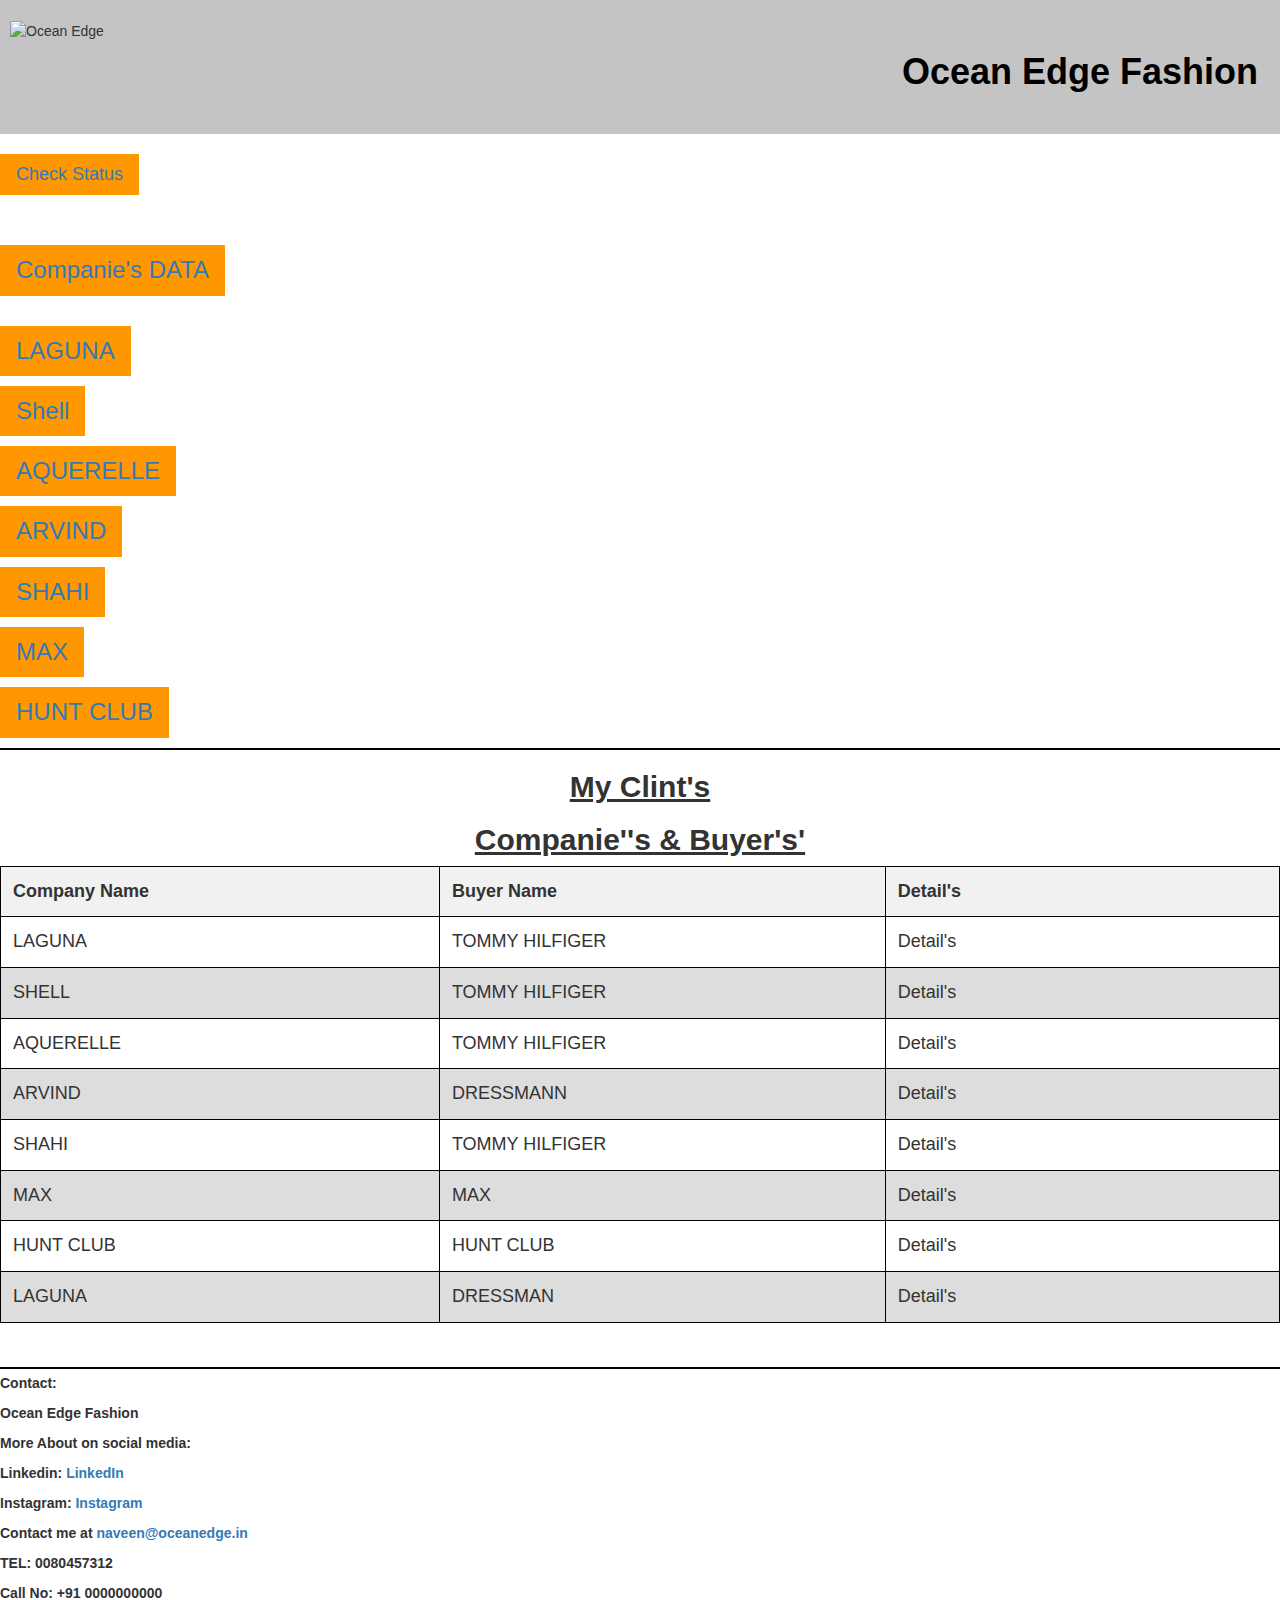
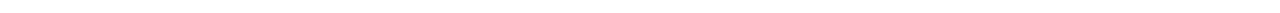
==== index.html @ d35434ee "Update index.html" ====
﻿<!DOCTYPE html>
<html>
<head>
<style>
table {
  font-family: arial, sans-serif;
  border-collapse: collapse;
  width: 100%;
}

td, th {
  border: 1px solid #dddddd;
  text-align: left;
  padding: 8px;
}


tr:nth-child(even) {
  background-color: #dddddd;
}
</style>
</head>
<body>

<!DOCTYPE html>
<html lang="en">
<head>
  <meta charset="UTF-8">
  <meta name="viewport" content="width=device-width, initial-scale=2">
  <title>OCEAN EDGE FASHION</title>
  <link rel="stylesheet" href="styles_1.css">
</head>
      <style>
* {box-sizing: border-box;}

body { 
  margin: 0;
  font-family: Arial, Helvetica, sans-serif;
}

.header {
  overflow: hidden;
  background-color: #c4c4c4;
  padding: 20px 10px;
}

.header a {
  float: right;
  color: black;
  text-align: center;
  padding: 12px;
  text-decoration: none;
  font-size: 18px; 
  line-height: 25px;
  border-radius: 4px;
}

.header a.logo {
  font-size: 25px;
  font-weight: bold;
}

.header a:hover {
  background-color: #1ec8ff;
  color: black;
}

.header a.active {
  background-color: #1ec8ff;
  color: #1ec8ff;
}

.header-right {
  float: left;
}

@media screen and (max-width: 500px) {
  .header a {
    float: none;
    display: block;
    text-align: left;
  }
  
  .header-right {
    float: none;
  }
}
</style>

<div class="header">
  <a href="#default" class="logo"><b><h1>Ocean Edge Fashion</b></h1></a>
  <div class="header-left"> <img src="https://i.postimg.cc/RF3nvJxR/LOGO.png" alt="Ocean Edge" width="150" height="100">


  </div>
</div>
      <br>

<meta name="viewport" content="width=device-width, initial-scale=0">
<link rel="stylesheet" href="https://www.w3schools.com/w3css/4/w3.css">
<link rel="stylesheet" href="https://maxcdn.bootstrapcdn.com/bootstrap/3.3.6/css/bootstrap.min.css">
<body>
  
  <p><button class="w3-btn w3-orange w3-large"><a href="na.html" title="Checking Status">Check Status</a><i class="#"></i></button></p>
</body>
<br>

<br>

<meta name="viewport" content="width=device-width, initial-scale=0">
<link rel="stylesheet" href="https://www.w3schools.com/w3css/4/w3.css">
<link rel="stylesheet" href="https://maxcdn.bootstrapcdn.com/bootstrap/3.3.6/css/bootstrap.min.css">
<body>
  
  <p><button class="w3-btn w3-orange w3-xlarge"><a href="raw.html" title="raw">Companie's DATA</a><i class="#"></i></button></p>
</body>
<br>

<meta name="viewport" content="width=device-width, initial-scale=0">
<link rel="stylesheet" href="https://www.w3schools.com/w3css/4/w3.css">
<link rel="stylesheet" href="https://maxcdn.bootstrapcdn.com/bootstrap/3.3.6/css/bootstrap.min.css">
<body>
  
  <p><button class="w3-btn w3-orange w3-xlarge"><a href="Laguna.html" title="raw">LAGUNA</a><i class="#"></i></button></p>
</body>

<meta name="viewport" content="width=device-width, initial-scale=0">
<link rel="stylesheet" href="https://www.w3schools.com/w3css/4/w3.css">
<link rel="stylesheet" href="https://maxcdn.bootstrapcdn.com/bootstrap/3.3.6/css/bootstrap.min.css">
<body>
  
  <p><button class="w3-btn w3-orange w3-xlarge"><a href="Shell.html" title="raw">Shell</a><i class="#"></i></button></p>
</body>

<meta name="viewport" content="width=device-width, initial-scale=0">
<link rel="stylesheet" href="https://www.w3schools.com/w3css/4/w3.css">
<link rel="stylesheet" href="https://maxcdn.bootstrapcdn.com/bootstrap/3.3.6/css/bootstrap.min.css">
<body>
  
  <p><button class="w3-btn w3-orange w3-xlarge"><a href="Aquerelle.html" title="raw">AQUERELLE</a><i class="#"></i></button></p>
</body>

<meta name="viewport" content="width=device-width, initial-scale=0">
<link rel="stylesheet" href="https://www.w3schools.com/w3css/4/w3.css">
<link rel="stylesheet" href="https://maxcdn.bootstrapcdn.com/bootstrap/3.3.6/css/bootstrap.min.css">
<body>
  
  <p><button class="w3-btn w3-orange w3-xlarge"><a href="Arvind.html" title="raw">ARVIND</a><i class="#"></i></button></p>
</body>

<meta name="viewport" content="width=device-width, initial-scale=0">
<link rel="stylesheet" href="https://www.w3schools.com/w3css/4/w3.css">
<link rel="stylesheet" href="https://maxcdn.bootstrapcdn.com/bootstrap/3.3.6/css/bootstrap.min.css">
<body>
  
  <p><button class="w3-btn w3-orange w3-xlarge"><a href="Shahi.html" title="raw">SHAHI</a><i class="#"></i></button></p>
</body>

<meta name="viewport" content="width=device-width, initial-scale=0">
<link rel="stylesheet" href="https://www.w3schools.com/w3css/4/w3.css">
<link rel="stylesheet" href="https://maxcdn.bootstrapcdn.com/bootstrap/3.3.6/css/bootstrap.min.css">
<body>
  
  <p><button class="w3-btn w3-orange w3-xlarge"><a href="Max.html" title="raw">MAX</a><i class="#"></i></button></p>
</body>

<meta name="viewport" content="width=device-width, initial-scale=0">
<link rel="stylesheet" href="https://www.w3schools.com/w3css/4/w3.css">
<link rel="stylesheet" href="https://maxcdn.bootstrapcdn.com/bootstrap/3.3.6/css/bootstrap.min.css">
<body>
  
  <p><button class="w3-btn w3-orange w3-xlarge"><a href="Huntclub.html" title="raw">HUNT CLUB</a><i class="#"></i></button></p>
</body>

<style>
table {
  font-family: arial, sans-serif;
  border-collapse: collapse;
  border:1px solid black;
  width: 100%;
}

td, th {
  border: 1px solid #dddddd;
  border:1px solid black;
  text-align: left;
  padding: 8px;
}


tr:nth-child(even) {
  background-color: #dddddd;
}
</style>
</head>

<!DOCTYPE html>
<html>
<head>
<meta name="viewport" content="width=device-width, initial-scale=1">
<style>
* {
  box-sizing: border-box;
}

#myInput {
  background-image: url('/css/searchicon.png');
  background-position: 10px 10px;
  background-repeat: no-repeat;
  width: 100%;
  font-size: 16px;
  padding: 12px 20px 12px 40px;
  border: 1px solid #ddd;
  border:1px solid black;
  margin-bottom: 12px;
}

#myTable {
  border-collapse: collapse;
  width: 100%;
  border: 1px solid #ddd;
  border:1px solid black;
  font-size: 18px;
}

#myTable th, #myTable td {
  text-align: left;
  padding: 12px;
}

#myTable tr {
  border-bottom: 1px solid #ddd;
  border:1px solid black;
}

#myTable tr.header, #myTable tr:hover {
  background-color: #f1f1f1;
}
</style>

<hr>
<h2><center><b><u>My Clint's</center></u></b></h2>
<h2><center><b><u>Companie''s & Buyer's'</center></u></b></h2>

<table id="myTable">
  <tr class="header">
    <th style="width:0%;">Company Name</th>
    <th style="width:0%;">Buyer Name</th>
    <th style="width:0%;">Detail's</th>

  </tr>
    <tr>
  <tr>
    <td>LAGUNA</td>
    <td>TOMMY HILFIGER</td>
        <td>Detail's</td>
  </tr>
  <tr>
  <td>SHELL</td>
  <td>TOMMY HILFIGER</td>
      <td>Detail's</td>
</tr>
  <tr>
    <td>AQUERELLE</td>
    <td>TOMMY HILFIGER</td>
    <td>Detail's</td>

  <tr>
    <td>ARVIND</td>
    <td>DRESSMANN</td>
        <td>Detail's</td>
  </tr>
    <tr>
    <td>SHAHI</td>
    <td>TOMMY HILFIGER</td>
        <td>Detail's</td>
  </tr>
    <tr>
    <td>MAX</td>
    <td>MAX</td>
        <td>Detail's</td>
  </tr>
   <tr>
    <td>HUNT CLUB</td>
    <td>HUNT CLUB</td>
    <td>Detail's</td>
  </tr>
  <tr>
    <td>LAGUNA</td>
    <td>DRESSMAN</td>
    <td>Detail's</td>
  </tr>
</table>

<script>
function myFunction() {
  var input, filter, table, tr, td, i, txtValue;
  input = document.getElementById("myInput");
  filter = input.value.toUpperCase();
  table = document.getElementById("myTable");
  tr = table.getElementsByTagName("tr");
  for (i = 0; i < tr.length; i++) {
    td = tr[i].getElementsByTagName("td")[0];
    if (td) {
      txtValue = td.textContent || td.innerText;
      if (txtValue.toUpperCase().indexOf(filter) > -1) {
        tr[i].style.display = "";
      } else {
        tr[i].style.display = "none";
      }
    }       
  }
}
</script>



<br>
<br>

</body>
</html>
</html>
<hr>
 <footer><b>
      <p>Contact:</p>
      <p>Ocean Edge Fashion</p>
      <p><span>More About on social media:</span></p
      <p>Linkedin: <a href="https://www.linkedin.com/in/ocean-edge-fashions-27284117/"target="_blank">LinkedIn</a></p>
      <p>Instagram: <a href="https://www.instagram.com/oceanedgefashions?utm_source=ig_web_button_share_sheet&igsh=ZDNlZDc0MzIxNw=="target="_blank">Instagram</a></p>
      <p>Contact me at <a href="naveen@oceanedge.in">naveen@oceanedge.in</a></p>
      <p>TEL: 0080457312</p>
      <P>Call No: +91 0000000000</P></b>
  </footer>
<style>
hr { 
  display: block;
  margin-top: 0.3em;
  margin-bottom: 0.3em;
  margin-left: auto;
  margin-right: auto;
  border-style: inset;
  border-width: 0.3px;
  border:0.3px solid black;

} 
</style>

  </html>
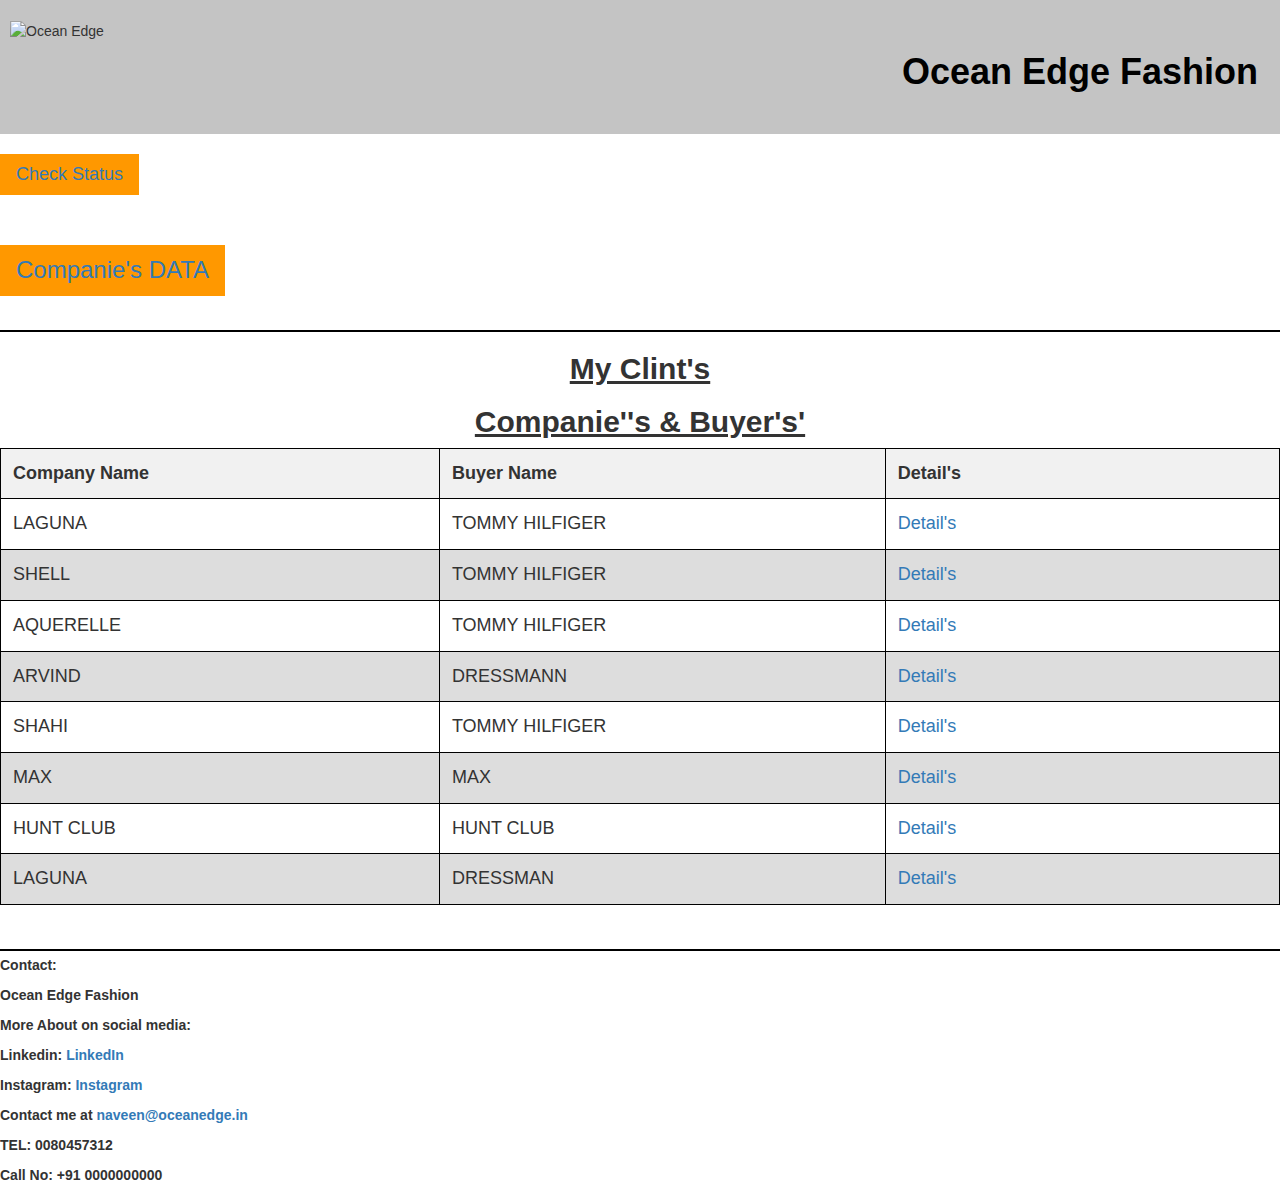
==== commit 9cd519a4: "Update index.html" ====
--- a/index.html
+++ b/index.html
@@ -1,4 +1,4 @@
-﻿<!DOCTYPE html>
+<!DOCTYPE html>
 <html>
 <head>
 <style>
@@ -26,7 +26,7 @@
 <html lang="en">
 <head>
   <meta charset="UTF-8">
-  <meta name="viewport" content="width=device-width, initial-scale=2">
+  <meta name="viewport" content="width=device-width, initial-scale=1.0">
   <title>OCEAN EDGE FASHION</title>
   <link rel="stylesheet" href="styles_1.css">
 </head>
@@ -119,58 +119,6 @@
 <meta name="viewport" content="width=device-width, initial-scale=0">
 <link rel="stylesheet" href="https://www.w3schools.com/w3css/4/w3.css">
 <link rel="stylesheet" href="https://maxcdn.bootstrapcdn.com/bootstrap/3.3.6/css/bootstrap.min.css">
-<body>
-  
-  <p><button class="w3-btn w3-orange w3-xlarge"><a href="Laguna.html" title="raw">LAGUNA</a><i class="#"></i></button></p>
-</body>
-
-<meta name="viewport" content="width=device-width, initial-scale=0">
-<link rel="stylesheet" href="https://www.w3schools.com/w3css/4/w3.css">
-<link rel="stylesheet" href="https://maxcdn.bootstrapcdn.com/bootstrap/3.3.6/css/bootstrap.min.css">
-<body>
-  
-  <p><button class="w3-btn w3-orange w3-xlarge"><a href="Shell.html" title="raw">Shell</a><i class="#"></i></button></p>
-</body>
-
-<meta name="viewport" content="width=device-width, initial-scale=0">
-<link rel="stylesheet" href="https://www.w3schools.com/w3css/4/w3.css">
-<link rel="stylesheet" href="https://maxcdn.bootstrapcdn.com/bootstrap/3.3.6/css/bootstrap.min.css">
-<body>
-  
-  <p><button class="w3-btn w3-orange w3-xlarge"><a href="Aquerelle.html" title="raw">AQUERELLE</a><i class="#"></i></button></p>
-</body>
-
-<meta name="viewport" content="width=device-width, initial-scale=0">
-<link rel="stylesheet" href="https://www.w3schools.com/w3css/4/w3.css">
-<link rel="stylesheet" href="https://maxcdn.bootstrapcdn.com/bootstrap/3.3.6/css/bootstrap.min.css">
-<body>
-  
-  <p><button class="w3-btn w3-orange w3-xlarge"><a href="Arvind.html" title="raw">ARVIND</a><i class="#"></i></button></p>
-</body>
-
-<meta name="viewport" content="width=device-width, initial-scale=0">
-<link rel="stylesheet" href="https://www.w3schools.com/w3css/4/w3.css">
-<link rel="stylesheet" href="https://maxcdn.bootstrapcdn.com/bootstrap/3.3.6/css/bootstrap.min.css">
-<body>
-  
-  <p><button class="w3-btn w3-orange w3-xlarge"><a href="Shahi.html" title="raw">SHAHI</a><i class="#"></i></button></p>
-</body>
-
-<meta name="viewport" content="width=device-width, initial-scale=0">
-<link rel="stylesheet" href="https://www.w3schools.com/w3css/4/w3.css">
-<link rel="stylesheet" href="https://maxcdn.bootstrapcdn.com/bootstrap/3.3.6/css/bootstrap.min.css">
-<body>
-  
-  <p><button class="w3-btn w3-orange w3-xlarge"><a href="Max.html" title="raw">MAX</a><i class="#"></i></button></p>
-</body>
-
-<meta name="viewport" content="width=device-width, initial-scale=0">
-<link rel="stylesheet" href="https://www.w3schools.com/w3css/4/w3.css">
-<link rel="stylesheet" href="https://maxcdn.bootstrapcdn.com/bootstrap/3.3.6/css/bootstrap.min.css">
-<body>
-  
-  <p><button class="w3-btn w3-orange w3-xlarge"><a href="Huntclub.html" title="raw">HUNT CLUB</a><i class="#"></i></button></p>
-</body>
 
 <style>
 table {
@@ -253,42 +201,43 @@
   <tr>
     <td>LAGUNA</td>
     <td>TOMMY HILFIGER</td>
-        <td>Detail's</td>
+        <td><class="#"><a href="Laguna.html" title="raw">Detail's</a><i class="#"></i></td>
+
   </tr>
   <tr>
   <td>SHELL</td>
   <td>TOMMY HILFIGER</td>
-      <td>Detail's</td>
+        <td><class="#"><a href="Shell.html" title="raw">Detail's</a><i class="#"></i></td>
 </tr>
   <tr>
     <td>AQUERELLE</td>
     <td>TOMMY HILFIGER</td>
-    <td>Detail's</td>
+        <td><class="#"><a href="Aquerelle.html" title="raw">Detail's</a><i class="#"></i></td>
 
   <tr>
     <td>ARVIND</td>
     <td>DRESSMANN</td>
-        <td>Detail's</td>
+        <td><class="#"><a href="Arvind.html" title="raw">Detail's</a><i class="#"></i></td>
   </tr>
     <tr>
     <td>SHAHI</td>
     <td>TOMMY HILFIGER</td>
-        <td>Detail's</td>
+        <td><class="#"><a href="Shahi.html" title="raw">Detail's</a><i class="#"></i></td>
   </tr>
     <tr>
     <td>MAX</td>
     <td>MAX</td>
-        <td>Detail's</td>
+        <td><class="#"><a href="Max.html" title="raw">Detail's</a><i class="#"></i></td>
   </tr>
    <tr>
     <td>HUNT CLUB</td>
     <td>HUNT CLUB</td>
-    <td>Detail's</td>
+        <td><class="#"><a href="Huntclub.html" title="raw">Detail's</a><i class="#"></i></td>
   </tr>
   <tr>
     <td>LAGUNA</td>
     <td>DRESSMAN</td>
-    <td>Detail's</td>
+        <td><class="#"><a href="Laguna.html" title="raw">Detail's</a><i class="#"></i></td>
   </tr>
 </table>
 
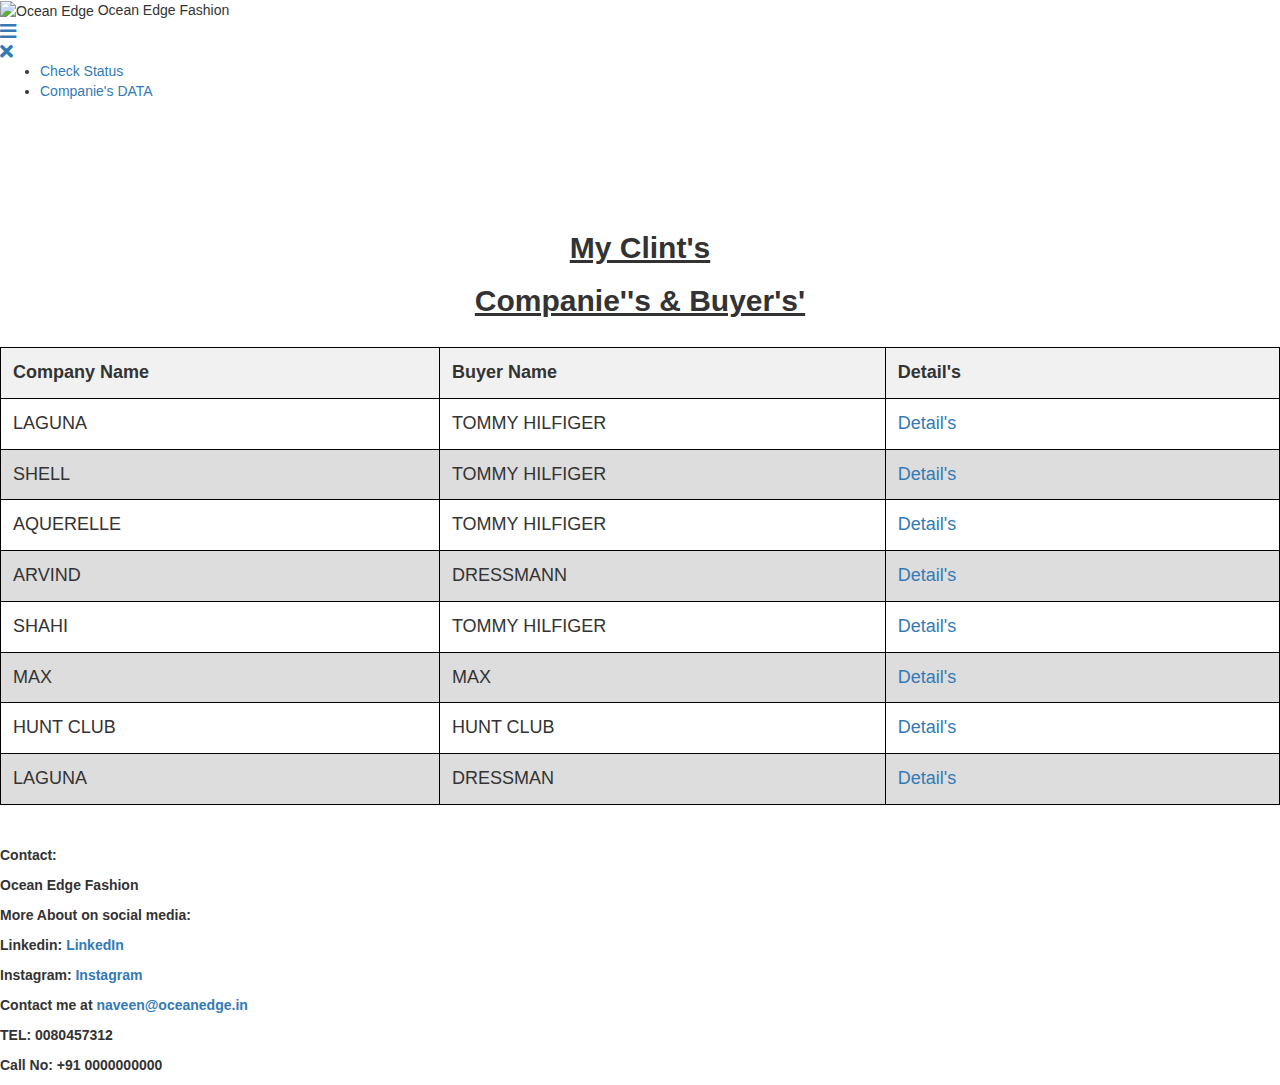
==== commit a4da6ce3: "Update index.html" ====
--- a/index.html
+++ b/index.html
@@ -1,15 +1,60 @@
 <!DOCTYPE html>
 <html>
 <head>
+  <title>OCEAN EDGE FASHION</title>
+  <link rel="icon" type="image/png" href="https://i.postimg.cc/RF3nvJxR/LOGO.png">
+</head>
+</html>
+
+<html>
+<head>
+
+<!DOCTYPE html>
+<html lang="en">
+<!DOCTYPE html>
+<html lang="en">
+
+<head>
+  <title>Header Page by Roy_Tech</title>
+  <meta charset="UTF-8" />
+  <meta name="viewport" content="width=device-width" />
+  <link href="https://fonts.googleapis.com/css?family=Montserrat:500,700" rel="stylesheet">
+  <link rel="stylesheet" href="https://use.fontawesome.com/releases/v5.2.0/css/all.css">
+  <link rel="stylesheet" href="https://cdnjs.cloudflare.com/ajax/libs/meyer-reset/2.0/reset.min.css">
+  <link rel="stylesheet" href="styles.css" />
+</head>
+  <header id="header">
+    <div class="logo-toggle-flex">
+      <div class="logo">
+        <img src="https://i.postimg.cc/RF3nvJxR/LOGO.png" alt="Ocean Edge" width="100" height="50">
+        <span class="logo-text">Ocean Edge Fashion</span>
+      </div>
+      <a href="#nav-bar" id="menu-toggle" class="menu-toggle"><span class="fas fa-bars fa-lg"></span>
+      </a>
+    </div>
+    <nav class="nav-bar-wrapper" id="nav-bar">
+      <a href="#main-menu-toggle" id="main-menu-close" class="menu-close"><span class="fas fa-times fa-lg"></span>
+      </a>
+      <ul class="menu-wrapper" id="menu-wrapper">
+        <li><a href="na.html" class="nav-link">Check Status</a></li>
+        <li><a href="raw.html" class="nav-link">Companie's DATA</a></li>
+
+<meta name="viewport" content="width=device-width, initial-scale=0">
+<link rel="stylesheet" href="https://www.w3schools.com/w3css/4/w3.css">
+<link rel="stylesheet" href="https://maxcdn.bootstrapcdn.com/bootstrap/3.3.6/css/bootstrap.min.css">
+</header>
+<body>
 <style>
 table {
   font-family: arial, sans-serif;
   border-collapse: collapse;
+  border:1px solid black;
   width: 100%;
 }
 
 td, th {
   border: 1px solid #dddddd;
+  border:1px solid black;
   text-align: left;
   padding: 8px;
 }
@@ -20,131 +65,10 @@
 }
 </style>
 </head>
+
+<!DOCTYPE html>
+<html>
 <body>
-
-<!DOCTYPE html>
-<html lang="en">
-<head>
-  <meta charset="UTF-8">
-  <meta name="viewport" content="width=device-width, initial-scale=1.0">
-  <title>OCEAN EDGE FASHION</title>
-  <link rel="stylesheet" href="styles_1.css">
-</head>
-      <style>
-* {box-sizing: border-box;}
-
-body { 
-  margin: 0;
-  font-family: Arial, Helvetica, sans-serif;
-}
-
-.header {
-  overflow: hidden;
-  background-color: #c4c4c4;
-  padding: 20px 10px;
-}
-
-.header a {
-  float: right;
-  color: black;
-  text-align: center;
-  padding: 12px;
-  text-decoration: none;
-  font-size: 18px; 
-  line-height: 25px;
-  border-radius: 4px;
-}
-
-.header a.logo {
-  font-size: 25px;
-  font-weight: bold;
-}
-
-.header a:hover {
-  background-color: #1ec8ff;
-  color: black;
-}
-
-.header a.active {
-  background-color: #1ec8ff;
-  color: #1ec8ff;
-}
-
-.header-right {
-  float: left;
-}
-
-@media screen and (max-width: 500px) {
-  .header a {
-    float: none;
-    display: block;
-    text-align: left;
-  }
-  
-  .header-right {
-    float: none;
-  }
-}
-</style>
-
-<div class="header">
-  <a href="#default" class="logo"><b><h1>Ocean Edge Fashion</b></h1></a>
-  <div class="header-left"> <img src="https://i.postimg.cc/RF3nvJxR/LOGO.png" alt="Ocean Edge" width="150" height="100">
-
-
-  </div>
-</div>
-      <br>
-
-<meta name="viewport" content="width=device-width, initial-scale=0">
-<link rel="stylesheet" href="https://www.w3schools.com/w3css/4/w3.css">
-<link rel="stylesheet" href="https://maxcdn.bootstrapcdn.com/bootstrap/3.3.6/css/bootstrap.min.css">
-<body>
-  
-  <p><button class="w3-btn w3-orange w3-large"><a href="na.html" title="Checking Status">Check Status</a><i class="#"></i></button></p>
-</body>
-<br>
-
-<br>
-
-<meta name="viewport" content="width=device-width, initial-scale=0">
-<link rel="stylesheet" href="https://www.w3schools.com/w3css/4/w3.css">
-<link rel="stylesheet" href="https://maxcdn.bootstrapcdn.com/bootstrap/3.3.6/css/bootstrap.min.css">
-<body>
-  
-  <p><button class="w3-btn w3-orange w3-xlarge"><a href="raw.html" title="raw">Companie's DATA</a><i class="#"></i></button></p>
-</body>
-<br>
-
-<meta name="viewport" content="width=device-width, initial-scale=0">
-<link rel="stylesheet" href="https://www.w3schools.com/w3css/4/w3.css">
-<link rel="stylesheet" href="https://maxcdn.bootstrapcdn.com/bootstrap/3.3.6/css/bootstrap.min.css">
-
-<style>
-table {
-  font-family: arial, sans-serif;
-  border-collapse: collapse;
-  border:1px solid black;
-  width: 100%;
-}
-
-td, th {
-  border: 1px solid #dddddd;
-  border:1px solid black;
-  text-align: left;
-  padding: 8px;
-}
-
-
-tr:nth-child(even) {
-  background-color: #dddddd;
-}
-</style>
-</head>
-
-<!DOCTYPE html>
-<html>
-<head>
 <meta name="viewport" content="width=device-width, initial-scale=1">
 <style>
 * {
@@ -185,8 +109,11 @@
   background-color: #f1f1f1;
 }
 </style>
-
-<hr>
+<br>
+<br>
+<br>
+<br>
+<br>
 <h2><center><b><u>My Clint's</center></u></b></h2>
 <h2><center><b><u>Companie''s & Buyer's'</center></u></b></h2>
 
@@ -195,7 +122,8 @@
     <th style="width:0%;">Company Name</th>
     <th style="width:0%;">Buyer Name</th>
     <th style="width:0%;">Detail's</th>
-
+    <br>
+    <body>
   </tr>
     <tr>
   <tr>
@@ -240,7 +168,6 @@
         <td><class="#"><a href="Laguna.html" title="raw">Detail's</a><i class="#"></i></td>
   </tr>
 </table>
-
 <script>
 function myFunction() {
   var input, filter, table, tr, td, i, txtValue;
@@ -261,16 +188,10 @@
   }
 }
 </script>
-
-
-
-<br>
-<br>
-
+<br>
+<br>
 </body>
 </html>
-</html>
-<hr>
  <footer><b>
       <p>Contact:</p>
       <p>Ocean Edge Fashion</p>
@@ -281,18 +202,5 @@
       <p>TEL: 0080457312</p>
       <P>Call No: +91 0000000000</P></b>
   </footer>
-<style>
-hr { 
-  display: block;
-  margin-top: 0.3em;
-  margin-bottom: 0.3em;
-  margin-left: auto;
-  margin-right: auto;
-  border-style: inset;
-  border-width: 0.3px;
-  border:0.3px solid black;
-
-} 
-</style>
-
+  <style>
   </html>
